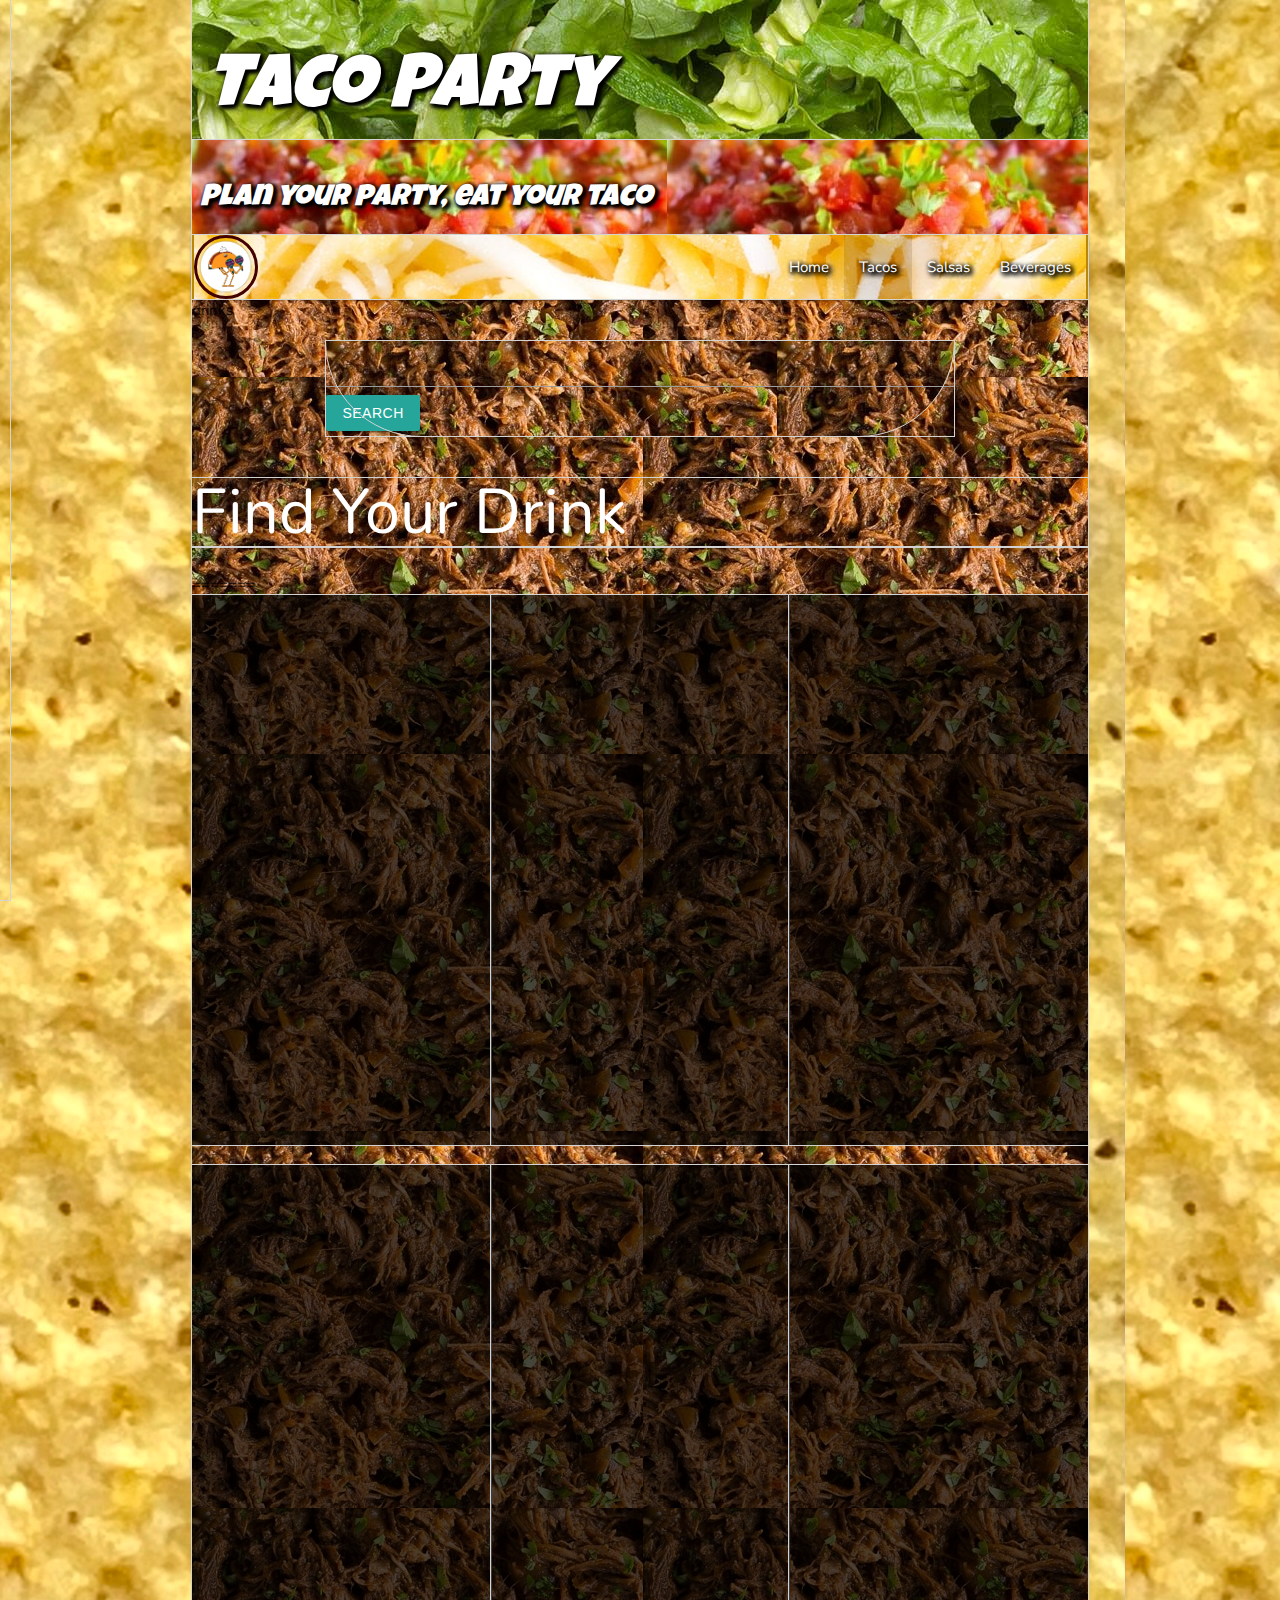
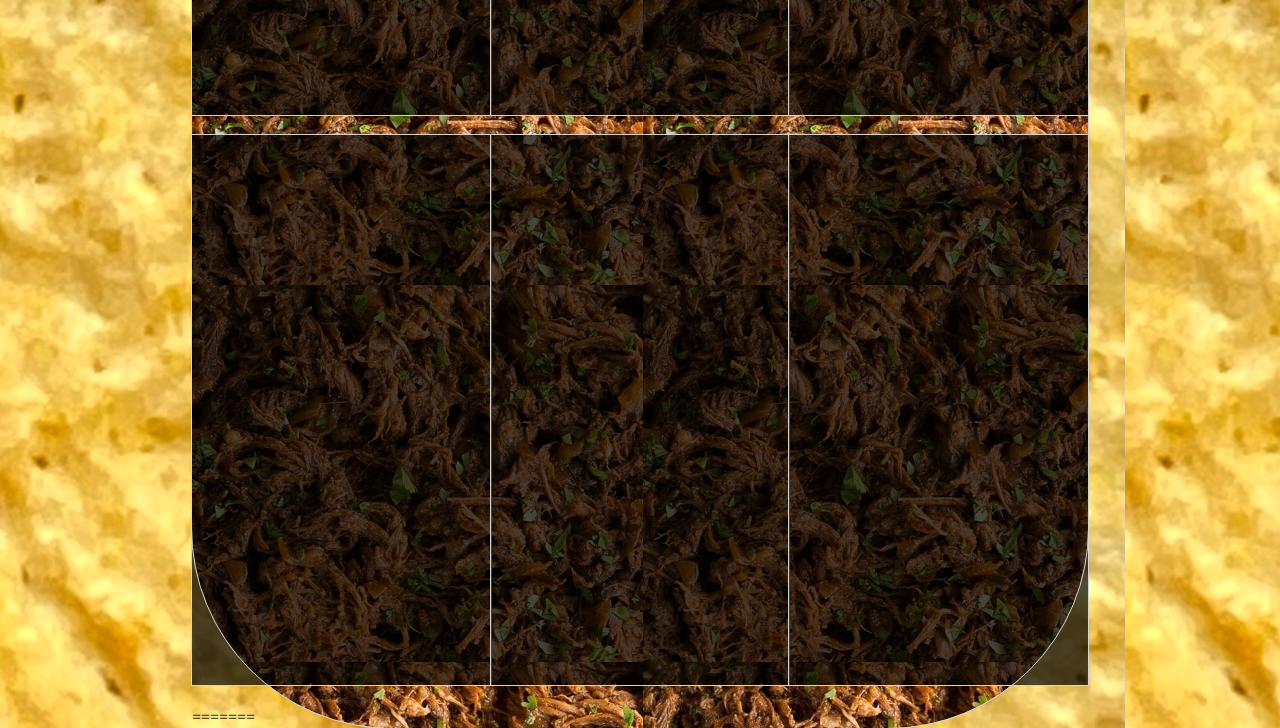
==== drinks.html @ f5eeebaa "Merge branch 'main' into drinks" ====
<!DOCTYPE html>
<html lang="en">
<head>
  <meta charset="UTF-8">
  <meta name="viewport" content="width=device-width, initial-scale=1.0">
  <link rel="stylesheet" href="assets/materialize/css/materialize.css">
  <link href="https://fonts.googleapis.com/icon?family=Material+Icons" rel="stylesheet">
  <link href="https://fonts.googleapis.com/css2?family=Luckiest+Guy&family=Nunito&display=swap" rel="stylesheet">
  <link type="text/css" rel="stylesheet" href="assets/materialize/css/materialize.min.css" media="screen,projection" />
  <link rel="stylesheet" href="assets/style.css">
  <title>Taco Party Tacos</title>
</head>
<body>
  <div class="container">
    <!-- header -->
    <header class="pageTop">
      <h1 id="tagline">Taco Party</h1>
    </header>
    <div id="subhead">
      <p class="subtitle">Plan your party, eat your taco</p>
    </div>

    <!-- Navigation -->
    <nav>
      <div class="nav-wrapper">
        <a href="index.html" class="brand-logo"><img src="assets/taco-party-logo_00000.png" alt="taco party logo" class="logo responsive-img" /></a>
        <a href="#" data-target="mobile-demo" class="sidenav-trigger"><i class="material-icons">menu</i></a>
        <ul class="right hide-on-med-and-down">
          <li><a href="index.html">Home</a></li>
          <li class="active"><a href="#">Tacos</a></li>
          <li><a href="salsaRecipes.html">Salsas</a></li>
          <li><a href="drinks.html">Beverages</a></li>
        </ul>
      </div>
    </nav>

    <!-- Mobile navigation -->
    <ul class="sidenav" id="mobile-demo">
      <li><a href="index.html">Home</a></li>
      <li><a href="tacoRecipes.html">Tacos</a></li>
      <li><a href="salsaRecipes.html">Salsas</a></li>
      <li class="active"><a href="#">Beverages</a></li>
    </ul>

    <!-- Main content -->
 drinks
    <main class="row">
      <!-- taco recipes go here -->

    </main>
    <style>

      h1{
        color:white;
      }
    </style>

    <div class="container">
      <div class="row">
        <div class="col-4">
          <input id = "searchInput" class = "col-10 description"></input>
            <button id = "searchBtn" type="button" class="btn btn-primary col-lg">Search</button>
        </div>
      </div>
    </div>
  
    <div>

    <h1 class="container-fluid">
      <div class="row">
        <div class="col-12">
          <div class = "drinkArea">Find Your Drink</div>
        </div>
        <div id ="drinkType"></div>
      </div>
    </h1>
=======
    <!-- Drinks Line 1 -->
    <div class="row">
      <div class="col s4 drinkBox" id="drinkContent0">
        
        <!-- box 1 -->

      </div>
      <div class="col s4 drinkBox" id="drinkContent1">
        
        <!-- box 2 -->

      </div>
      <div class="col s4 drinkBox" id="drinkContent2">
        
        <!-- box 3 -->

      </div>
    </div>
    
    <!-- Drinks Line 2 -->
    <div class="row">
      <div class="col s4 drinkBox" id="drinkContent3">        
      </div>
      <div class="col s4 drinkBox" id="drinkContent4">
      </div>
      <div class="col s4 drinkBox" id="drinkContent5">
        
      </div>
    </div> 
    
    <!-- Drinks Line 3 -->
    <div class="row">
      <div class="col s4 drinkBox" id="drinkContent6">
      </div>
      <div class="col s4 drinkBox" id="drinkContent7">
      </div>
      <div class="col s4 drinkBox" id="drinkContent8">
      </div>
    </div>


  </div>

  <script src="https://code.jquery.com/jquery-3.4.1.min.js" type="text/javascript"></script>
  <script src="https://cdnjs.cloudflare.com/ajax/libs/jquery/3.2.1/jquery.min.js" type="text/javascript"></script>
  <script src="assets/materialize/js/materialize.js" type="text/javascript"></script>

  <script src="assets/script.js" type="text/javascript"></script>
  <script src="drink-script.js" type="text/javascript"></script>
=======
  <script src="allTacoRecipeScript.js" type="text/javascript"></script>
 

</body>

</html>
---- assets/style.css ----
body {
  background-color: #e1dd00;
  font-family: 'Nunito', sans-serif;
  background-image: url("taco-shell.jpg");
  /* taco shell image taken by Brendon Hart */
}

h2 {
  font-family: 'Luckiest Guy', cursive;
  text-align: center;
  font-size: 3em;
  color: white;
  text-shadow: 2px 2px 5px black, 2px 2px 5px black, 2px 2px 5px black, 2px 2px 5px black;
}

/* ============================================================================= */
/* ====================== take this out before going live ====================== */
div {
  outline: 1px solid lightgray;
}

button {
  text-align: center;
  background-color: #430000;
  border: 3px solid #e1dd00;
  border-radius: 12px;
  color: white;
  text-align: center;
  margin-bottom: 5px;
  font-size: 1.25em;
}

.container {
  background-color: #430000;
  background-image: url("shredded-beef.jpg");
  border-radius: 0 0 200px 200px;
  /* shredded beef image from https://www.foxandbriar.com/slow-cooker-mexican-shredded-beef/*/
}

.pageTop {
  background-color: #00800d;
  color: white;
  font-style: italic;
  text-shadow: 2px 2px 5px black, 2px 2px 5px black, 2px 2px 5px black, 2px 2px 5px black;
  padding: 0.5em 1em;
  background-image: url("shredded-lettuce.jpg");
  /* shredded lettuce image from https://www.taylorfarmsfoodservice.com/products/iceberg-romaine/*/
}

.subtitle {
  color: white;
  font-style: italic;
  font-family: 'Luckiest Guy', cursive;
  text-shadow: 2px 2px 5px black, 2px 2px 5px black, 2px 2px 5px black, 2px 2px 5px black;
  font-size: 2em;
}

.nav-wrapper {
  background-color: #b48400;
  background-image: url("shredded-cheese.jpg");
  text-shadow: 2px 2px 5px black, 2px 2px 5px black, 2px 2px 5px black, 2px 2px 5px black;
  border-left: 2px darkgoldenrod solid;
  border-right: 2px darkgoldenrod solid;
  /* shredded cheese image from https://theoutline.com/post/6016/shredded-cheese-memes?zd=1&zi=tin5bojm*/
}

.logo {
  width: 64px;
  border-radius: 50%;
  border: 3px solid #430000;
}

.BtnDiv {
  text-align: center;
}

#tagline {
  font-family: 'Luckiest Guy', cursive;
  font-size: 5em;
}

#subhead {
  background-color: #aa2c2c;
  background-image: url("salsa.jpg");
  margin: -25px 0;
  padding: 0.5em;
}

/* jean added this */
#gif {
  position: absolute;
  width: 250px;
  z-index: 100;
  text-align: center;
  margin: 0 auto;
  display: block;
  left: 30%;
  bottom: 30%;
}

#blur {
  filter: blur(1.5rem);
  transition: filter 1s;
  background-color: #430000;
}

/* ANDY ADDITIONS */

/* This is the headline style I'm using for each recipe */
#gridHeadlines {
  font-size: 18px;
  color: white;
}

/* Boxes: These Control Each Box Recipes Appear Inside */
.tacoBox {
  height: 1000px;
  text-align: center;
  background: rgba(0,0,0,.7);

}

.salsaBox {
  height: 650px;
  text-align: center;
  background: rgba(0,0,0,.7);
}

.drinkBox {
  height: 550px;
  text-align: center;
  background: rgba(0,0,0,.7);
}

/* This resizes the Recipe image to fit columns */

img {
  width: 250px;
}

/* This styles all the Recipe copy */

.tacoRecipes {
  font-size: 12px;
  color: white;
  text-align:left;
}

.salsaRecipes {
  font-size: 12px;
  color: white;
  text-align:left;
}

.drinkRecipes {
  font-size: 12px;
  color: white;
  text-align:left;
}
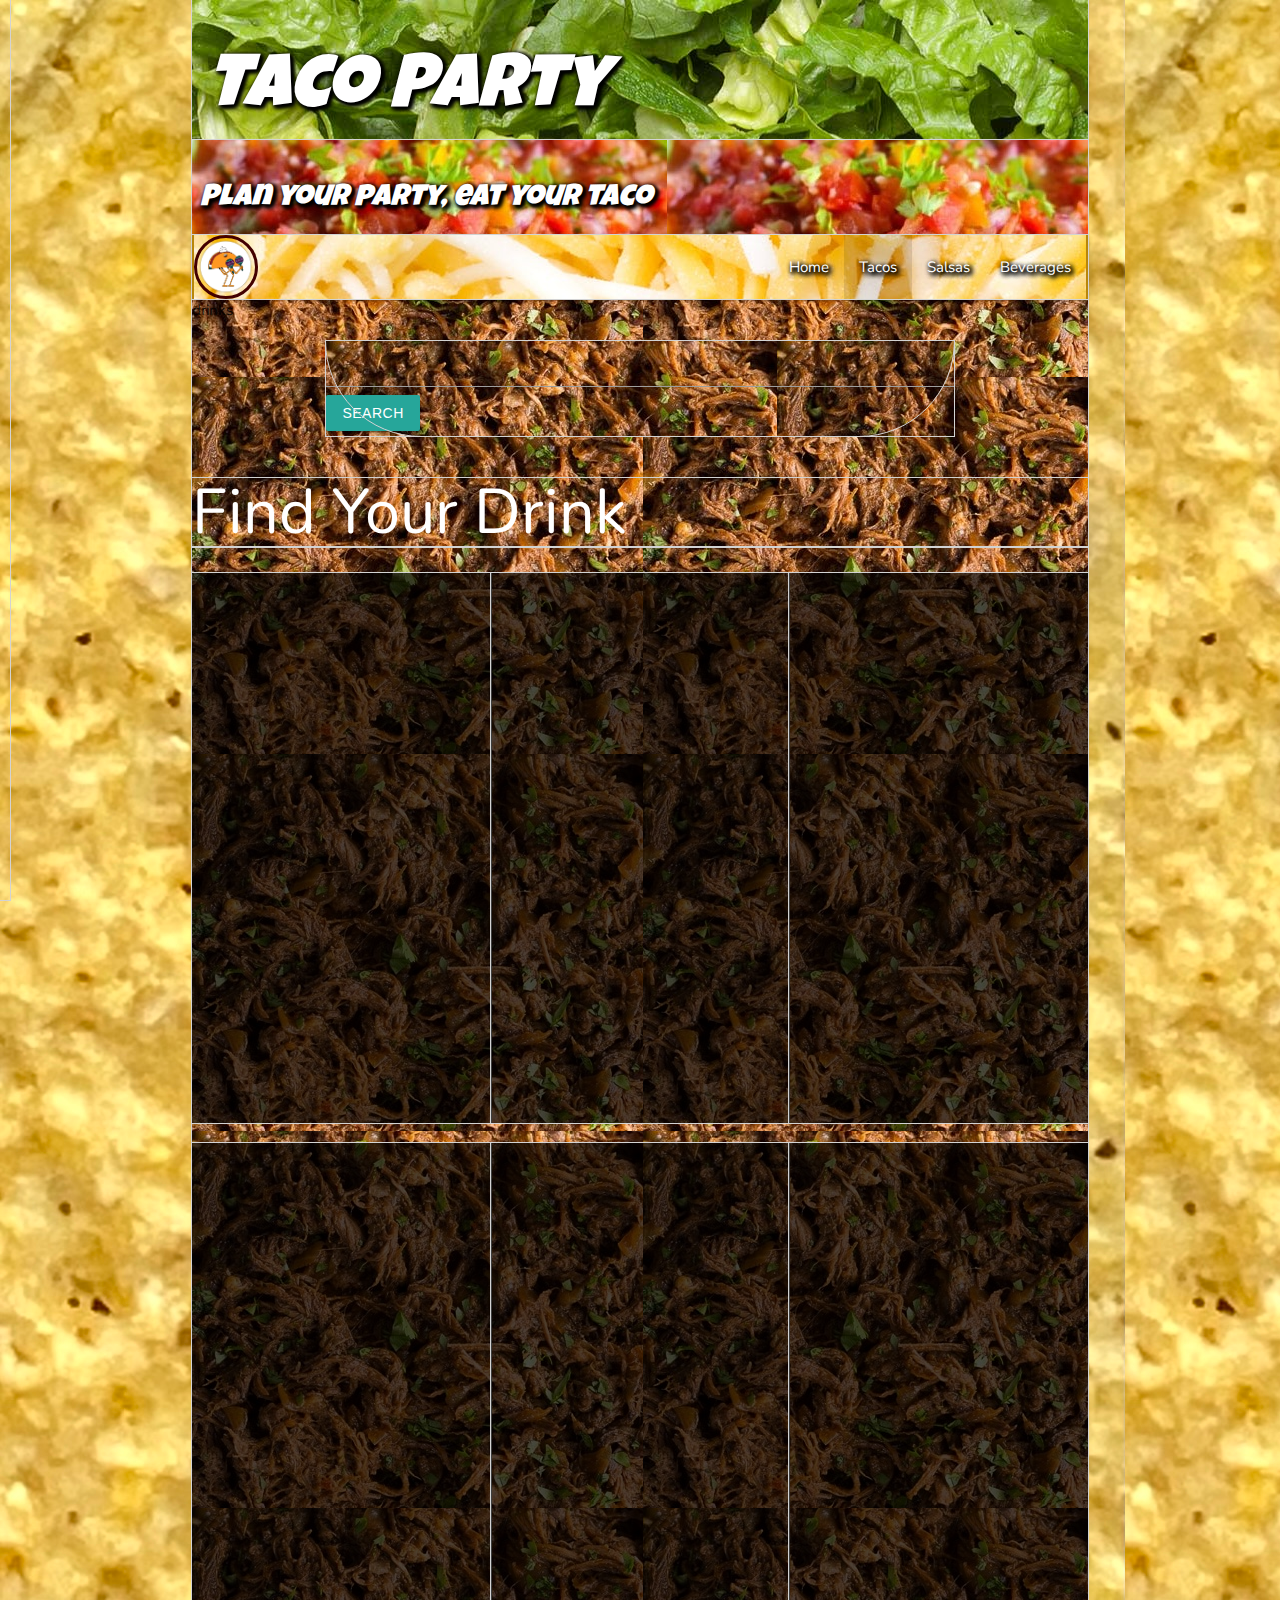
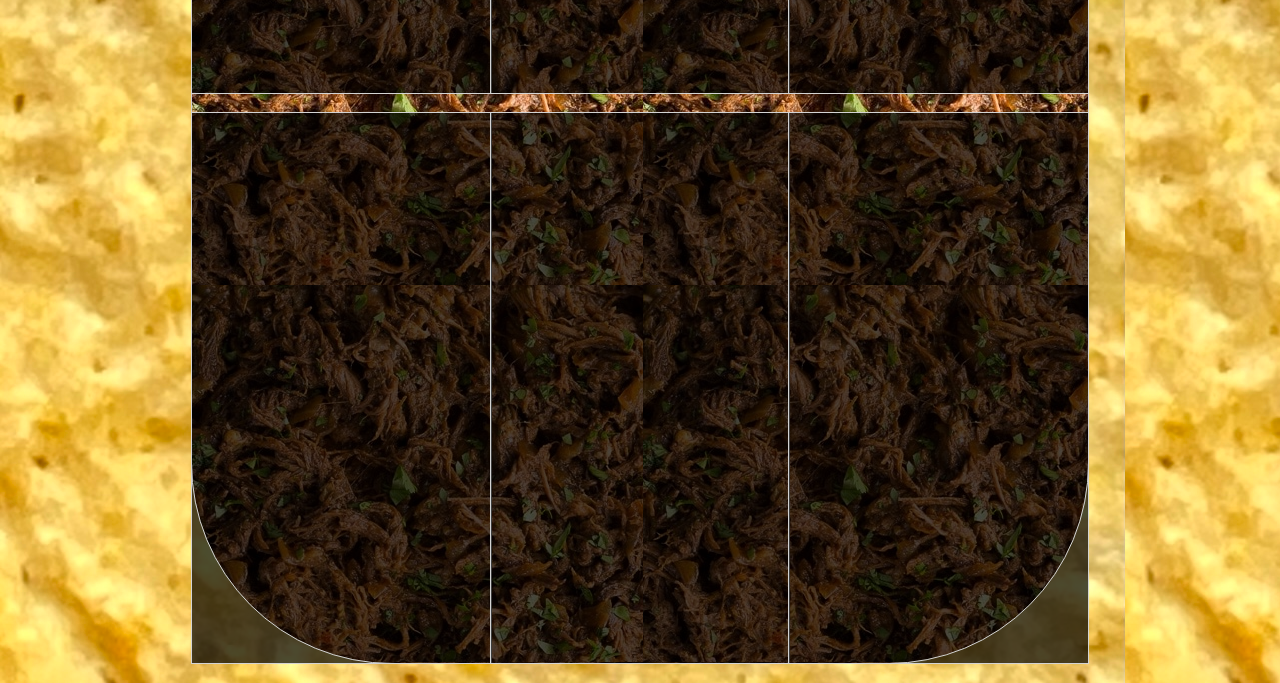
==== commit da2a7264: "minor cleanups" ====
--- a/drinks.html
+++ b/drinks.html
@@ -8,7 +8,7 @@
   <link href="https://fonts.googleapis.com/css2?family=Luckiest+Guy&family=Nunito&display=swap" rel="stylesheet">
   <link type="text/css" rel="stylesheet" href="assets/materialize/css/materialize.min.css" media="screen,projection" />
   <link rel="stylesheet" href="assets/style.css">
-  <title>Taco Party Tacos</title>
+  <title>Taco Party Drinks</title>
 </head>
 <body>
   <div class="container">
@@ -45,7 +45,7 @@
     <!-- Main content -->
  drinks
     <main class="row">
-      <!-- taco recipes go here -->
+      <!-- drinks recipes go here -->
 
     </main>
     <style>
@@ -74,7 +74,7 @@
         <div id ="drinkType"></div>
       </div>
     </h1>
-=======
+
     <!-- Drinks Line 1 -->
     <div class="row">
       <div class="col s4 drinkBox" id="drinkContent0">
@@ -124,7 +124,6 @@
 
   <script src="assets/script.js" type="text/javascript"></script>
   <script src="drink-script.js" type="text/javascript"></script>
-=======
   <script src="allTacoRecipeScript.js" type="text/javascript"></script>
  
 
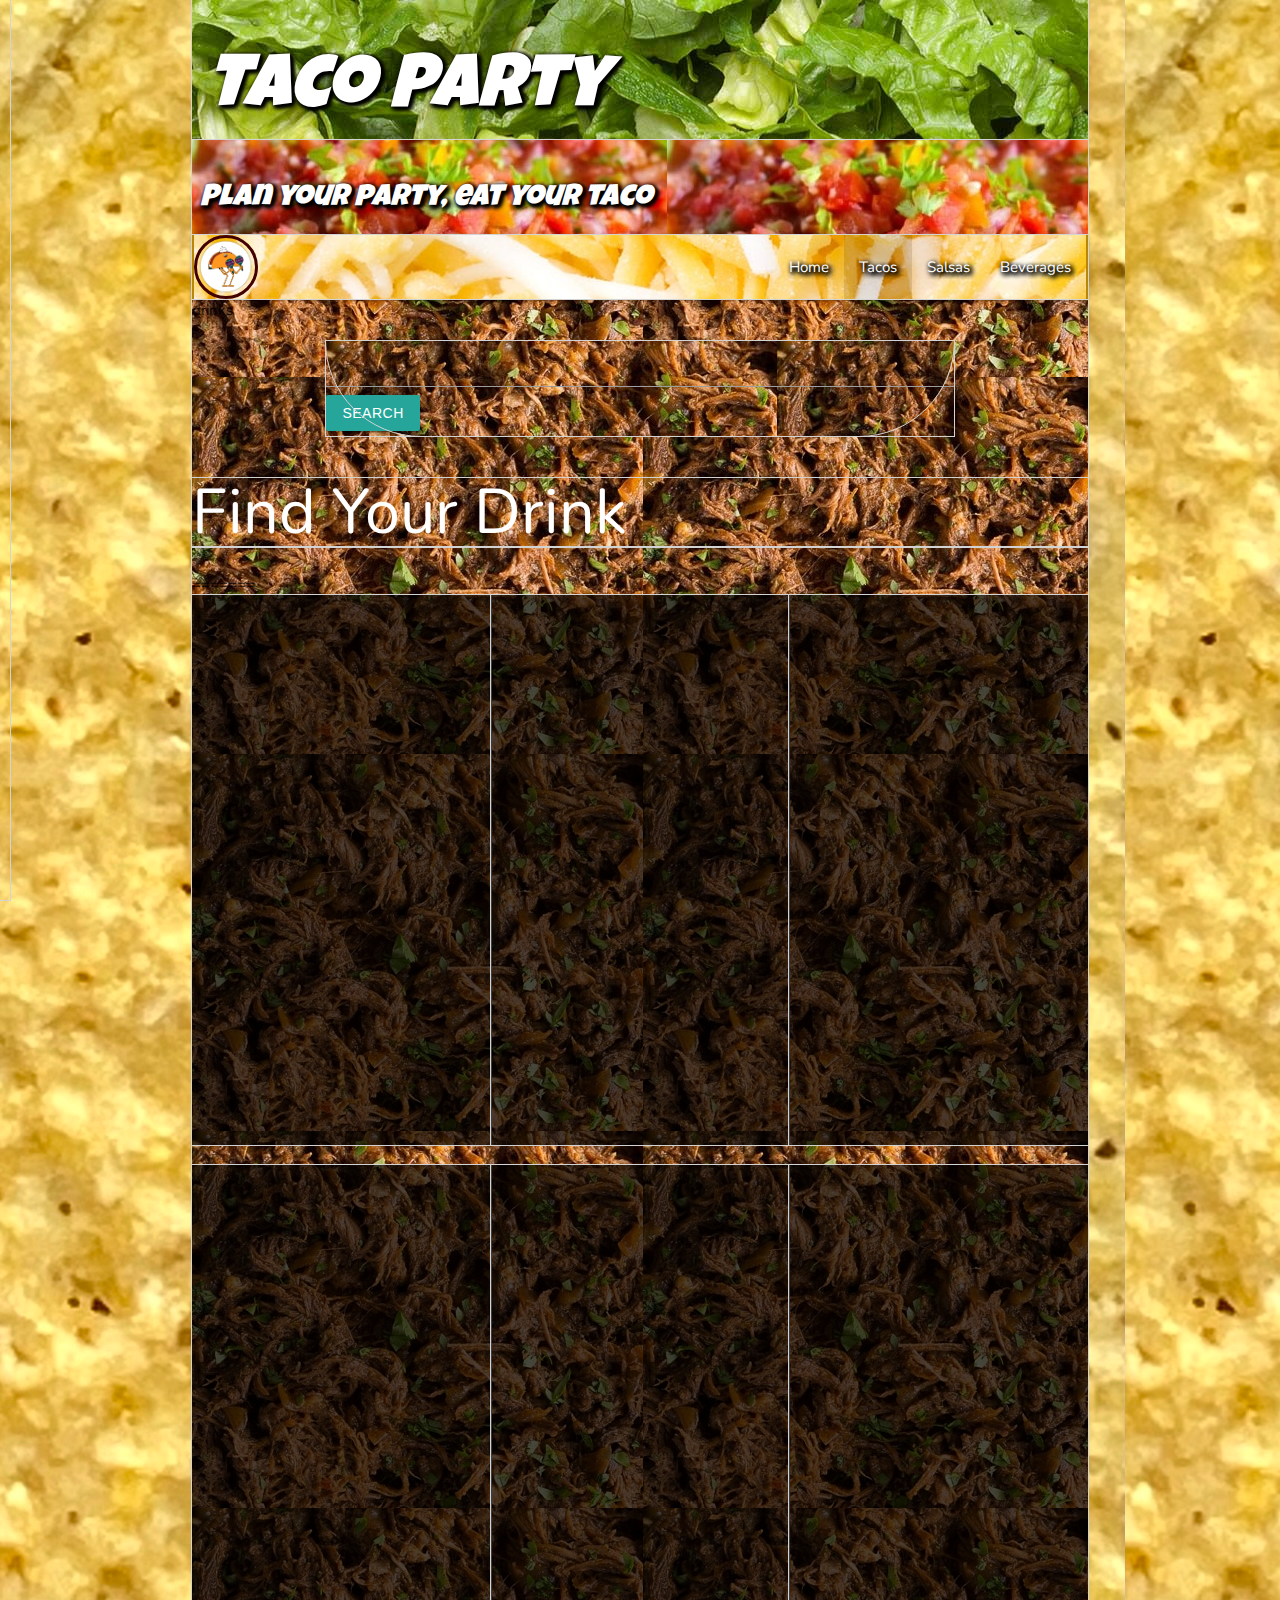
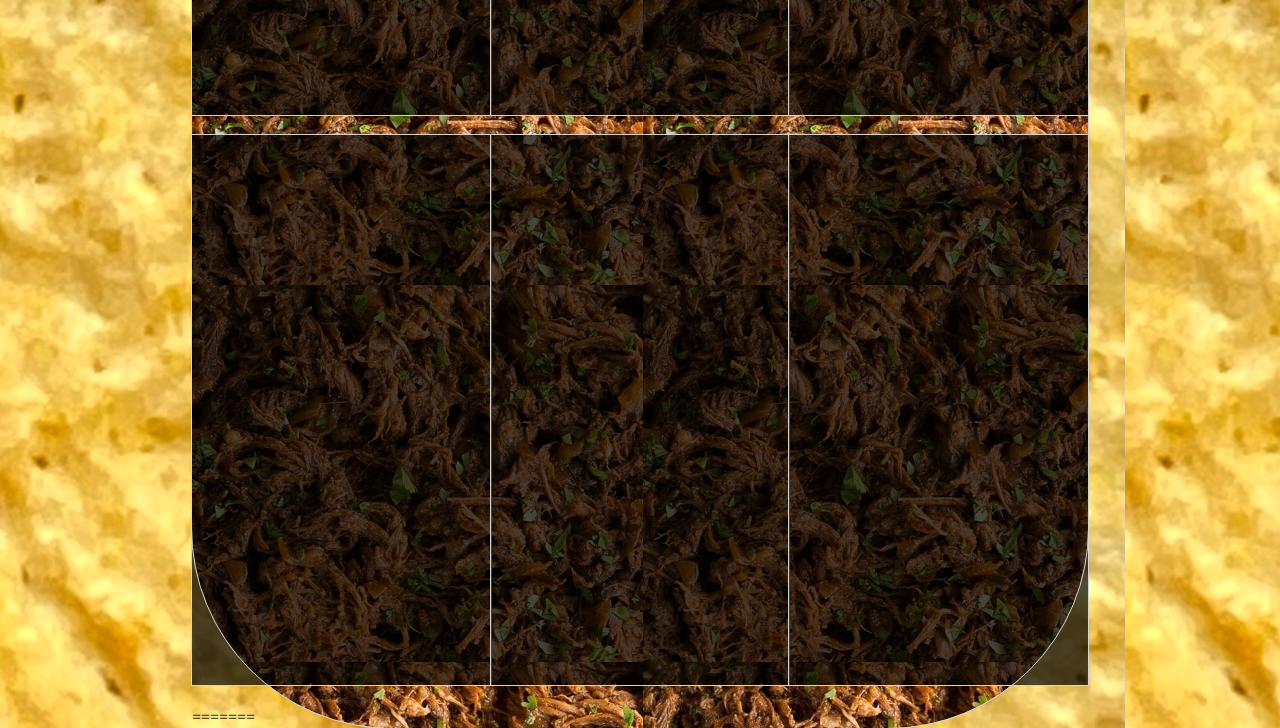
==== commit 53d32606: "fixed gif centering" ====
--- a/drinks.html
+++ b/drinks.html
@@ -8,7 +8,7 @@
   <link href="https://fonts.googleapis.com/css2?family=Luckiest+Guy&family=Nunito&display=swap" rel="stylesheet">
   <link type="text/css" rel="stylesheet" href="assets/materialize/css/materialize.min.css" media="screen,projection" />
   <link rel="stylesheet" href="assets/style.css">
-  <title>Taco Party Drinks</title>
+  <title>Taco Party Tacos</title>
 </head>
 <body>
   <div class="container">
@@ -45,20 +45,22 @@
     <!-- Main content -->
  drinks
     <main class="row">
-      <!-- drinks recipes go here -->
+      <!-- taco recipes go here -->
 
     </main>
     <style>
-
-      h1{
-        color:white;
+      .drinkArea{
+      color: white;
+      }
+      input{
+        color:white
       }
     </style>
 
     <div class="container">
       <div class="row">
         <div class="col-4">
-          <input id = "searchInput" class = "col-10 description"></input>
+          <input id = "searchInput" class = "col-10 description", ></input>
             <button id = "searchBtn" type="button" class="btn btn-primary col-lg">Search</button>
         </div>
       </div>
@@ -74,7 +76,7 @@
         <div id ="drinkType"></div>
       </div>
     </h1>
-
+=======
     <!-- Drinks Line 1 -->
     <div class="row">
       <div class="col s4 drinkBox" id="drinkContent0">
@@ -124,6 +126,7 @@
 
   <script src="assets/script.js" type="text/javascript"></script>
   <script src="drink-script.js" type="text/javascript"></script>
+=======
   <script src="allTacoRecipeScript.js" type="text/javascript"></script>
  
 
--- a/assets/style.css
+++ b/assets/style.css
@@ -94,10 +94,10 @@
   text-align: center;
   margin: 0 auto;
   display: block;
-  left: 30%;
-  bottom: 30%;
+  left: 40%;
+  bottom: 50%;
 }
-
+/*jean added this blur id for the blur of the home page*/
 #blur {
   filter: blur(1.5rem);
   transition: filter 1s;
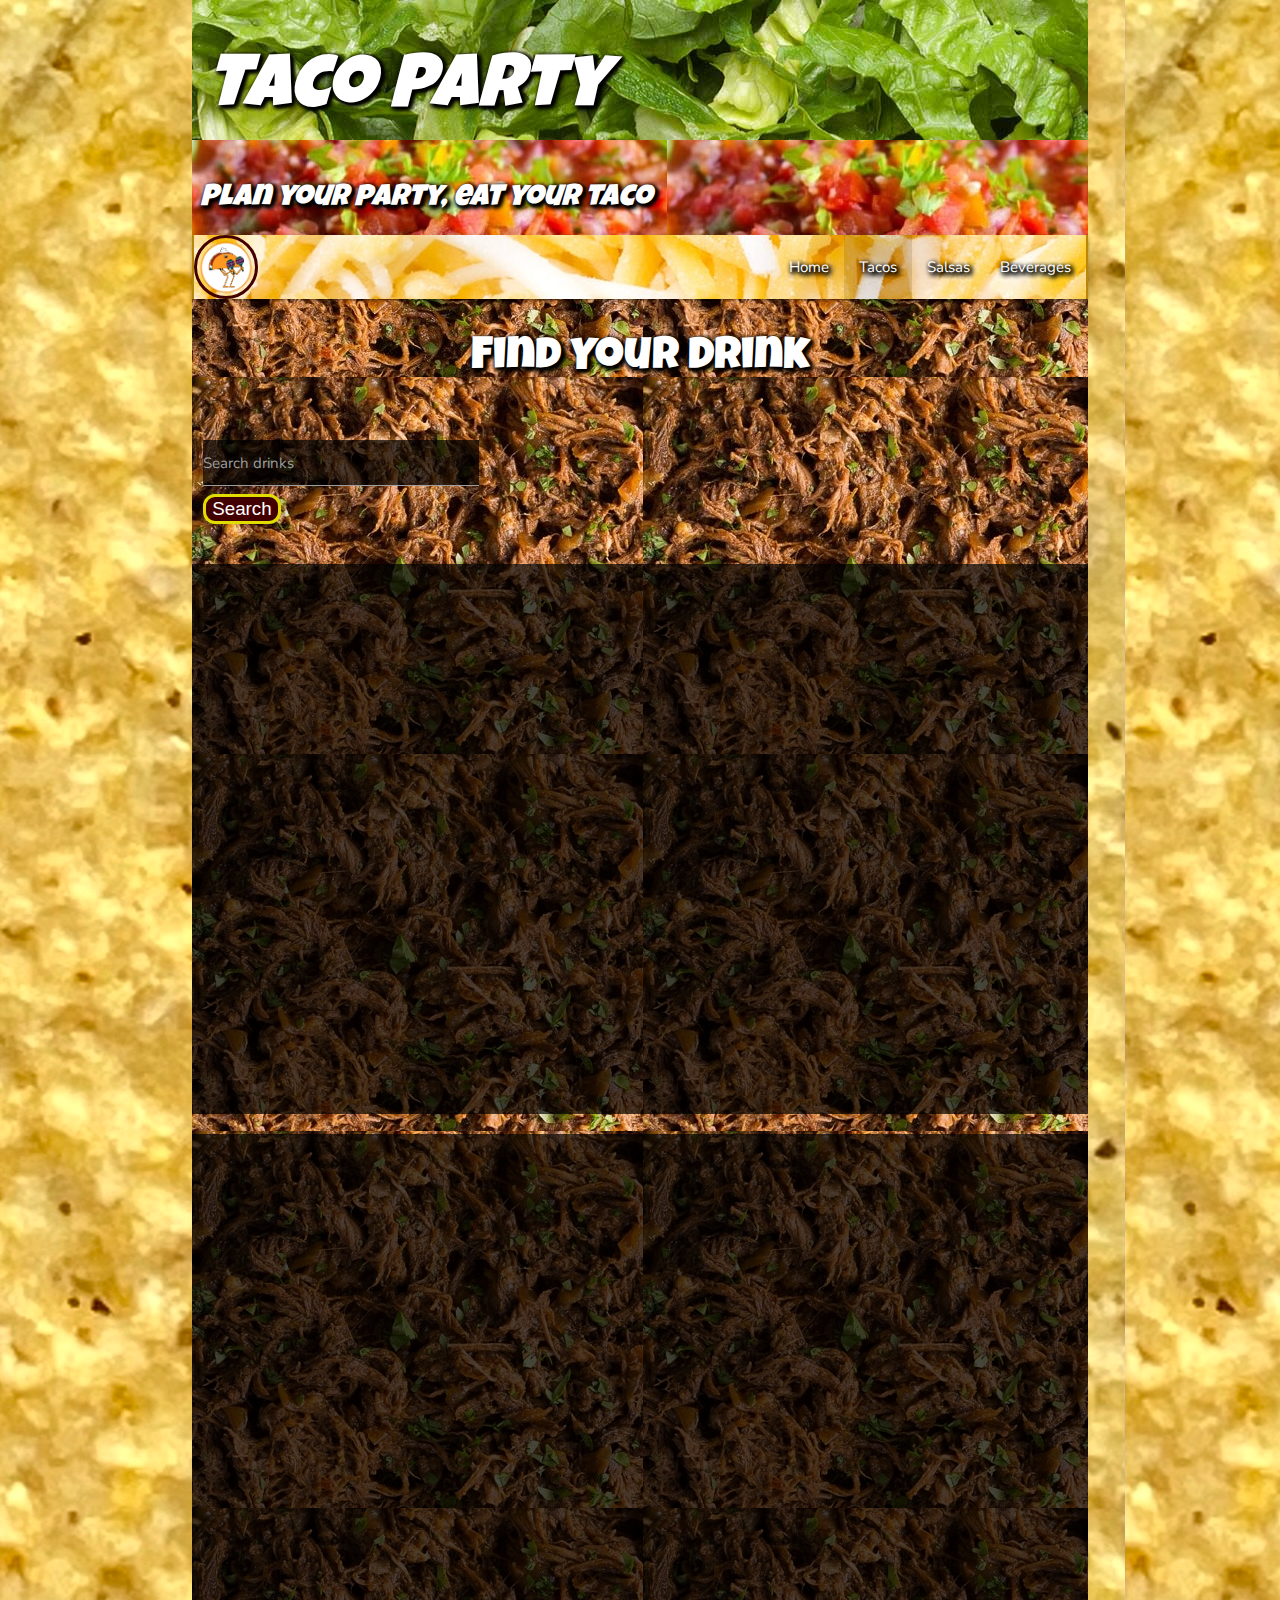
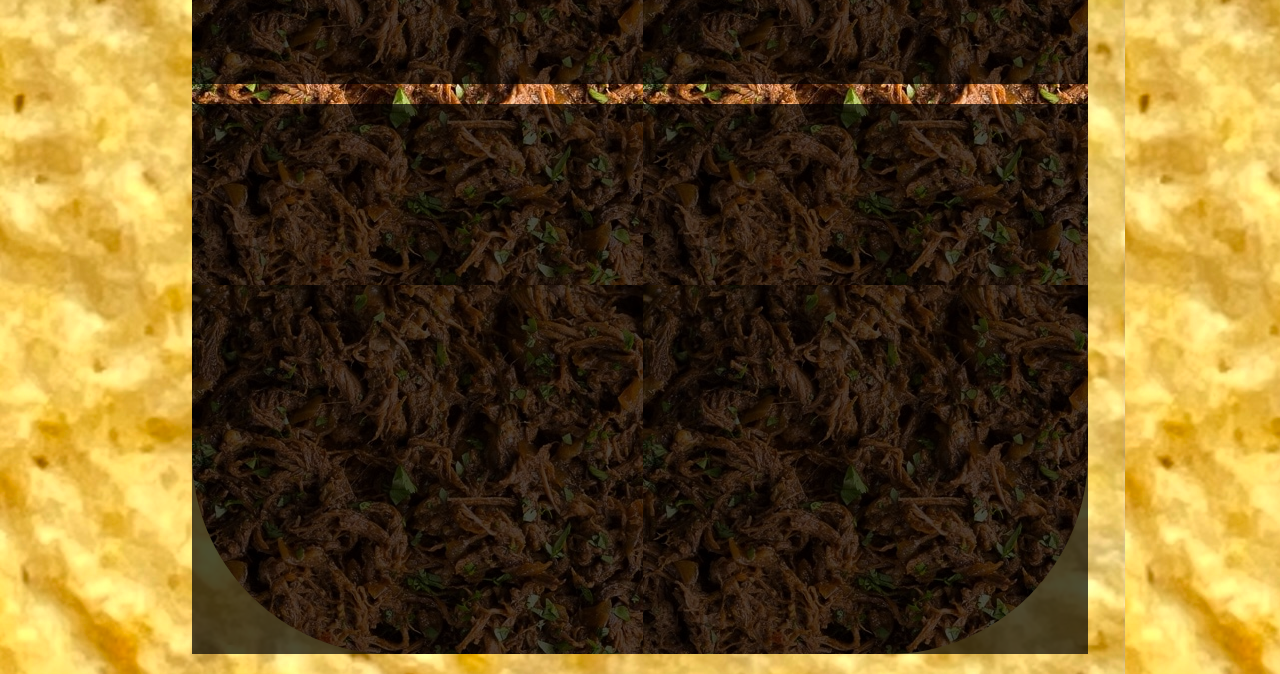
==== commit 95a3f754: "made drinks search field more visible & odds & ends" ====
--- a/drinks.html
+++ b/drinks.html
@@ -1,5 +1,6 @@
 <!DOCTYPE html>
 <html lang="en">
+
 <head>
   <meta charset="UTF-8">
   <meta name="viewport" content="width=device-width, initial-scale=1.0">
@@ -8,8 +9,9 @@
   <link href="https://fonts.googleapis.com/css2?family=Luckiest+Guy&family=Nunito&display=swap" rel="stylesheet">
   <link type="text/css" rel="stylesheet" href="assets/materialize/css/materialize.min.css" media="screen,projection" />
   <link rel="stylesheet" href="assets/style.css">
-  <title>Taco Party Tacos</title>
+  <title>Taco Party Drinks</title>
 </head>
+
 <body>
   <div class="container">
     <!-- header -->
@@ -23,7 +25,8 @@
     <!-- Navigation -->
     <nav>
       <div class="nav-wrapper">
-        <a href="index.html" class="brand-logo"><img src="assets/taco-party-logo_00000.png" alt="taco party logo" class="logo responsive-img" /></a>
+        <a href="index.html" class="brand-logo"><img src="assets/Taco-Party-with-border_00000.png" alt="taco party logo"
+            class="logo responsive-img" /></a>
         <a href="#" data-target="mobile-demo" class="sidenav-trigger"><i class="material-icons">menu</i></a>
         <ul class="right hide-on-med-and-down">
           <li><a href="index.html">Home</a></li>
@@ -42,71 +45,54 @@
       <li class="active"><a href="#">Beverages</a></li>
     </ul>
 
-    <!-- Main content -->
- drinks
-    <main class="row">
-      <!-- taco recipes go here -->
-
-    </main>
-    <style>
-      .drinkArea{
-      color: white;
-      }
-      input{
-        color:white
-      }
-    </style>
-
-    <div class="container">
-      <div class="row">
-        <div class="col-4">
-          <input id = "searchInput" class = "col-10 description", ></input>
-            <button id = "searchBtn" type="button" class="btn btn-primary col-lg">Search</button>
-        </div>
+    <div class="row">
+      <div class="col s12">
+        <h2>Find Your Drink</h2>
       </div>
     </div>
-  
-    <div>
 
-    <h1 class="container-fluid">
-      <div class="row">
-        <div class="col-12">
-          <div class = "drinkArea">Find Your Drink</div>
-        </div>
-        <div id ="drinkType"></div>
+    <!-- Drinks search -->
+    <div class="row">
+      <div class="col input-field m4">
+        <input id="searchInput" type="text" class="description" />
+        <label for="searchInput">Search drinks</label>
+        <button id="searchBtn" type="button" class="drinksBtn">Search</button>
       </div>
-    </h1>
-=======
+      <div class="col m8">
+        <div id="drinkType" class="drinkArea"></div>
+      </div>
+    </div>
+
     <!-- Drinks Line 1 -->
     <div class="row">
       <div class="col s4 drinkBox" id="drinkContent0">
-        
+
         <!-- box 1 -->
 
       </div>
       <div class="col s4 drinkBox" id="drinkContent1">
-        
+
         <!-- box 2 -->
 
       </div>
       <div class="col s4 drinkBox" id="drinkContent2">
-        
+
         <!-- box 3 -->
 
       </div>
     </div>
-    
+
     <!-- Drinks Line 2 -->
     <div class="row">
-      <div class="col s4 drinkBox" id="drinkContent3">        
+      <div class="col s4 drinkBox" id="drinkContent3">
       </div>
       <div class="col s4 drinkBox" id="drinkContent4">
       </div>
       <div class="col s4 drinkBox" id="drinkContent5">
-        
+
       </div>
-    </div> 
-    
+    </div>
+
     <!-- Drinks Line 3 -->
     <div class="row">
       <div class="col s4 drinkBox" id="drinkContent6">
@@ -126,9 +112,8 @@
 
   <script src="assets/script.js" type="text/javascript"></script>
   <script src="drink-script.js" type="text/javascript"></script>
-=======
   <script src="allTacoRecipeScript.js" type="text/javascript"></script>
- 
+
 
 </body>
 
--- a/assets/style.css
+++ b/assets/style.css
@@ -1,22 +1,17 @@
 body {
   background-color: #e1dd00;
-  font-family: 'Nunito', sans-serif;
+  font-family: "Nunito", sans-serif;
   background-image: url("taco-shell.jpg");
   /* taco shell image taken by Brendon Hart */
 }
 
 h2 {
-  font-family: 'Luckiest Guy', cursive;
+  font-family: "Luckiest Guy", cursive;
   text-align: center;
   font-size: 3em;
   color: white;
-  text-shadow: 2px 2px 5px black, 2px 2px 5px black, 2px 2px 5px black, 2px 2px 5px black;
-}
-
-/* ============================================================================= */
-/* ====================== take this out before going live ====================== */
-div {
-  outline: 1px solid lightgray;
+  text-shadow: 2px 2px 5px black, 2px 2px 5px black, 2px 2px 5px black,
+    2px 2px 5px black;
 }
 
 button {
@@ -28,6 +23,12 @@
   text-align: center;
   margin-bottom: 5px;
   font-size: 1.25em;
+  cursor: pointer;
+}
+
+button:active,
+button:focus {
+  background-color: #aa2c2c;
 }
 
 .container {
@@ -41,7 +42,8 @@
   background-color: #00800d;
   color: white;
   font-style: italic;
-  text-shadow: 2px 2px 5px black, 2px 2px 5px black, 2px 2px 5px black, 2px 2px 5px black;
+  text-shadow: 2px 2px 5px black, 2px 2px 5px black, 2px 2px 5px black,
+    2px 2px 5px black;
   padding: 0.5em 1em;
   background-image: url("shredded-lettuce.jpg");
   /* shredded lettuce image from https://www.taylorfarmsfoodservice.com/products/iceberg-romaine/*/
@@ -50,15 +52,17 @@
 .subtitle {
   color: white;
   font-style: italic;
-  font-family: 'Luckiest Guy', cursive;
-  text-shadow: 2px 2px 5px black, 2px 2px 5px black, 2px 2px 5px black, 2px 2px 5px black;
+  font-family: "Luckiest Guy", cursive;
+  text-shadow: 2px 2px 5px black, 2px 2px 5px black, 2px 2px 5px black,
+    2px 2px 5px black;
   font-size: 2em;
 }
 
 .nav-wrapper {
   background-color: #b48400;
   background-image: url("shredded-cheese.jpg");
-  text-shadow: 2px 2px 5px black, 2px 2px 5px black, 2px 2px 5px black, 2px 2px 5px black;
+  text-shadow: 2px 2px 5px black, 2px 2px 5px black, 2px 2px 5px black,
+    2px 2px 5px black;
   border-left: 2px darkgoldenrod solid;
   border-right: 2px darkgoldenrod solid;
   /* shredded cheese image from https://theoutline.com/post/6016/shredded-cheese-memes?zd=1&zi=tin5bojm*/
@@ -70,12 +74,12 @@
   border: 3px solid #430000;
 }
 
-.BtnDiv {
+.genBtn {
   text-align: center;
 }
 
 #tagline {
-  font-family: 'Luckiest Guy', cursive;
+  font-family: "Luckiest Guy", cursive;
   font-size: 5em;
 }
 
@@ -84,6 +88,7 @@
   background-image: url("salsa.jpg");
   margin: -25px 0;
   padding: 0.5em;
+  /* salsa image from https://www.staceyhomemaker.com/secret-ingredient-cilantro-lime-salsa/ */
 }
 
 /* jean added this */
@@ -94,10 +99,10 @@
   text-align: center;
   margin: 0 auto;
   display: block;
-  left: 40%;
-  bottom: 50%;
+  left: 30%;
+  bottom: 30%;
 }
-/*jean added this blur id for the blur of the home page*/
+
 #blur {
   filter: blur(1.5rem);
   transition: filter 1s;
@@ -116,20 +121,19 @@
 .tacoBox {
   height: 1000px;
   text-align: center;
-  background: rgba(0,0,0,.7);
-
+  background: rgba(0, 0, 0, 0.7);
 }
 
 .salsaBox {
   height: 650px;
   text-align: center;
-  background: rgba(0,0,0,.7);
+  background: rgba(0, 0, 0, 0.7);
 }
 
 .drinkBox {
   height: 550px;
   text-align: center;
-  background: rgba(0,0,0,.7);
+  background: rgba(0, 0, 0, 0.7);
 }
 
 /* This resizes the Recipe image to fit columns */
@@ -143,17 +147,40 @@
 .tacoRecipes {
   font-size: 12px;
   color: white;
-  text-align:left;
+  text-align: left;
 }
 
 .salsaRecipes {
   font-size: 12px;
   color: white;
-  text-align:left;
+  text-align: left;
 }
 
 .drinkRecipes {
   font-size: 12px;
   color: white;
-  text-align:left;
+  text-align: left;
+}
+
+/* Brendon added this */
+.card {
+  text-align: center;
+  background: rgba(0, 0, 0, 0.7);
+  color: white;
+}
+
+/* Charlie's styling */
+.drinkArea, #searchInput:focus + label {
+  color: white;
+}
+
+.input-field input[type="text"] {
+  background-color: rgba(0, 0, 0, 0.7);
+  color: white;
+}
+
+#searchInput:focus {
+  border: 3px solid #aa2c2c;
+  box-shadow: none;
+  border-radius: 10px;
 }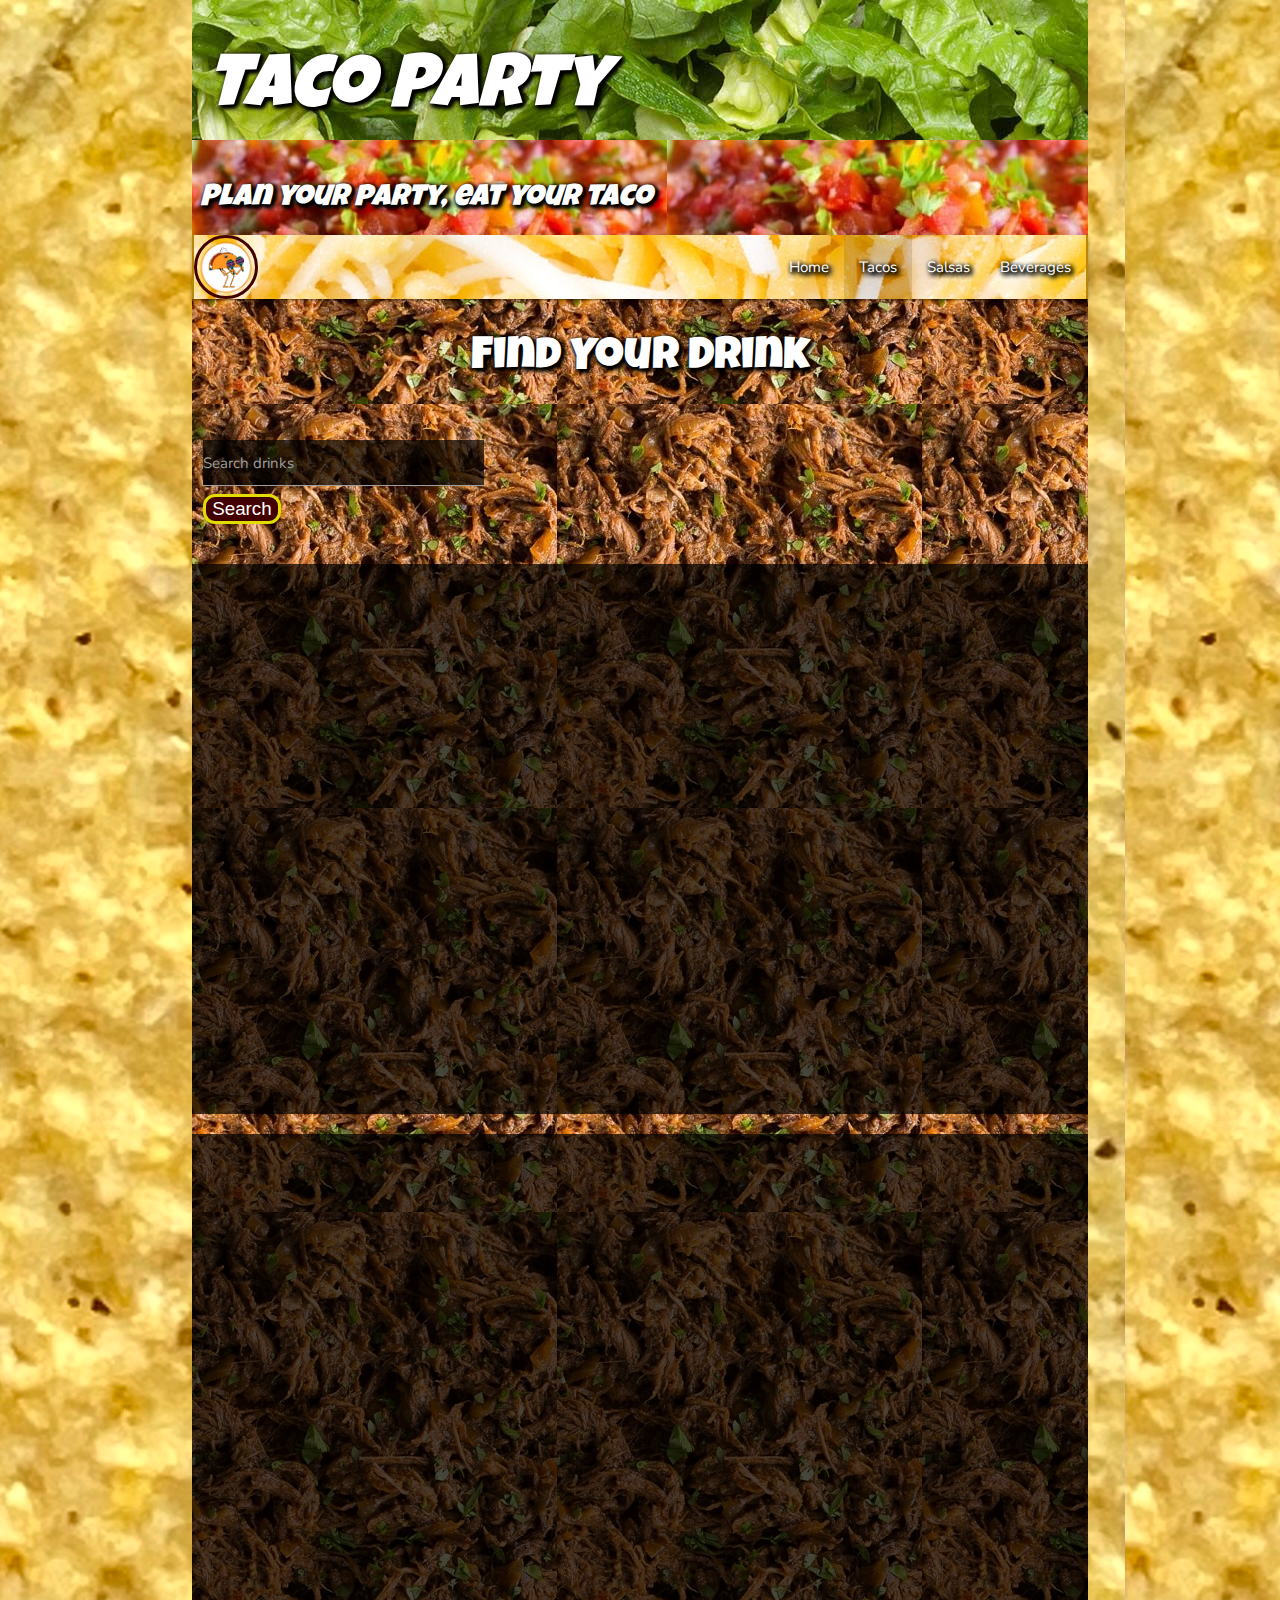
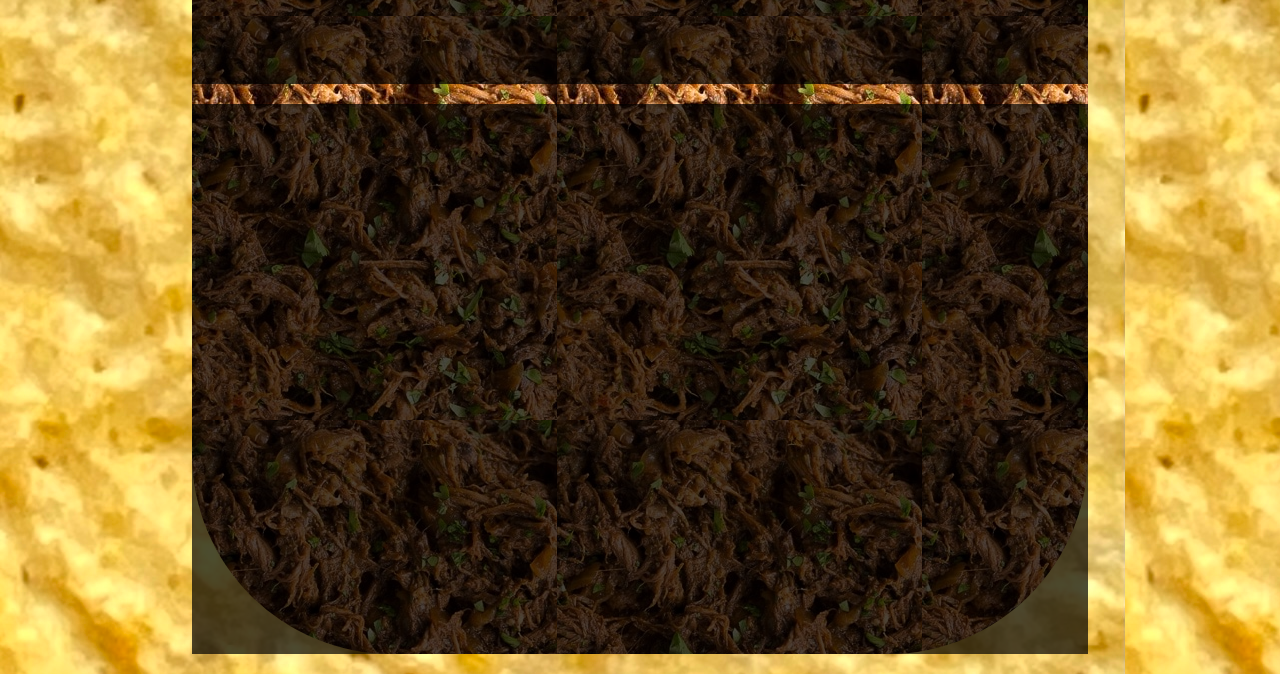
==== commit a0f571af: "Merge pull request #39 from LauraCole1900/drinks_searchbar" ====
--- a/drinks.html
+++ b/drinks.html
@@ -53,10 +53,10 @@
 
     <!-- Drinks search -->
     <div class="row">
-      <div class="col input-field m4">
+      <div class="col input-field input-outlined m4">
         <input id="searchInput" type="text" class="description" />
         <label for="searchInput">Search drinks</label>
-        <button id="searchBtn" type="button" class="drinksBtn">Search</button>
+        <button id="searchBtn" type="submit" class="drinksBtn">Search</button>
       </div>
       <div class="col m8">
         <div id="drinkType" class="drinkArea"></div>
@@ -108,7 +108,7 @@
 
   <script src="https://code.jquery.com/jquery-3.4.1.min.js" type="text/javascript"></script>
   <script src="https://cdnjs.cloudflare.com/ajax/libs/jquery/3.2.1/jquery.min.js" type="text/javascript"></script>
-  <script src="assets/materialize/js/materialize.js" type="text/javascript"></script>
+  <script src="assets/materialize/js/materialize.min.js" type="text/javascript"></script>
 
   <script src="assets/script.js" type="text/javascript"></script>
   <script src="drink-script.js" type="text/javascript"></script>
--- a/assets/style.css
+++ b/assets/style.css
@@ -1,17 +1,16 @@
 body {
   background-color: #e1dd00;
-  font-family: "Nunito", sans-serif;
+  font-family: 'Nunito', sans-serif;
   background-image: url("taco-shell.jpg");
   /* taco shell image taken by Brendon Hart */
 }
 
 h2 {
-  font-family: "Luckiest Guy", cursive;
+  font-family: 'Luckiest Guy', cursive;
   text-align: center;
   font-size: 3em;
   color: white;
-  text-shadow: 2px 2px 5px black, 2px 2px 5px black, 2px 2px 5px black,
-    2px 2px 5px black;
+  text-shadow: 2px 2px 5px black, 2px 2px 5px black, 2px 2px 5px black, 2px 2px 5px black;
 }
 
 button {
@@ -23,11 +22,9 @@
   text-align: center;
   margin-bottom: 5px;
   font-size: 1.25em;
-  cursor: pointer;
 }
 
-button:active,
-button:focus {
+button:active, button:focus {
   background-color: #aa2c2c;
 }
 
@@ -35,37 +32,34 @@
   background-color: #430000;
   background-image: url("shredded-beef.jpg");
   border-radius: 0 0 200px 200px;
-  /* shredded beef image from https://www.foxandbriar.com/slow-cooker-mexican-shredded-beef/*/
+  /* shredded beef image from https://www.foxandbriar.com/slow-cooker-mexican-shredded-beef/ */
 }
 
 .pageTop {
   background-color: #00800d;
   color: white;
   font-style: italic;
-  text-shadow: 2px 2px 5px black, 2px 2px 5px black, 2px 2px 5px black,
-    2px 2px 5px black;
+  text-shadow: 2px 2px 5px black, 2px 2px 5px black, 2px 2px 5px black, 2px 2px 5px black;
   padding: 0.5em 1em;
   background-image: url("shredded-lettuce.jpg");
-  /* shredded lettuce image from https://www.taylorfarmsfoodservice.com/products/iceberg-romaine/*/
+  /* shredded lettuce image from https://www.taylorfarmsfoodservice.com/products/iceberg-romaine/ */
 }
 
 .subtitle {
   color: white;
   font-style: italic;
-  font-family: "Luckiest Guy", cursive;
-  text-shadow: 2px 2px 5px black, 2px 2px 5px black, 2px 2px 5px black,
-    2px 2px 5px black;
+  font-family: 'Luckiest Guy', cursive;
+  text-shadow: 2px 2px 5px black, 2px 2px 5px black, 2px 2px 5px black, 2px 2px 5px black;
   font-size: 2em;
 }
 
 .nav-wrapper {
   background-color: #b48400;
   background-image: url("shredded-cheese.jpg");
-  text-shadow: 2px 2px 5px black, 2px 2px 5px black, 2px 2px 5px black,
-    2px 2px 5px black;
+  text-shadow: 2px 2px 5px black, 2px 2px 5px black, 2px 2px 5px black, 2px 2px 5px black;
   border-left: 2px darkgoldenrod solid;
   border-right: 2px darkgoldenrod solid;
-  /* shredded cheese image from https://theoutline.com/post/6016/shredded-cheese-memes?zd=1&zi=tin5bojm*/
+  /* shredded cheese image from https://theoutline.com/post/6016/shredded-cheese-memes?zd=1&zi=tin5bojm */
 }
 
 .logo {
@@ -74,12 +68,12 @@
   border: 3px solid #430000;
 }
 
-.genBtn {
+.genBtn, #meme {
   text-align: center;
 }
 
 #tagline {
-  font-family: "Luckiest Guy", cursive;
+  font-family: 'Luckiest Guy', cursive;
   font-size: 5em;
 }
 
@@ -88,7 +82,6 @@
   background-image: url("salsa.jpg");
   margin: -25px 0;
   padding: 0.5em;
-  /* salsa image from https://www.staceyhomemaker.com/secret-ingredient-cilantro-lime-salsa/ */
 }
 
 /* jean added this */
@@ -121,19 +114,20 @@
 .tacoBox {
   height: 1000px;
   text-align: center;
-  background: rgba(0, 0, 0, 0.7);
+  background: rgba(0,0,0,.7);
+
 }
 
 .salsaBox {
   height: 650px;
   text-align: center;
-  background: rgba(0, 0, 0, 0.7);
+  background: rgba(0,0,0,.7);
 }
 
 .drinkBox {
   height: 550px;
   text-align: center;
-  background: rgba(0, 0, 0, 0.7);
+  background: rgba(0,0,0,.7);
 }
 
 /* This resizes the Recipe image to fit columns */
@@ -147,40 +141,45 @@
 .tacoRecipes {
   font-size: 12px;
   color: white;
-  text-align: left;
+  text-align:left;
 }
 
 .salsaRecipes {
   font-size: 12px;
   color: white;
-  text-align: left;
+  text-align:left;
 }
 
 .drinkRecipes {
   font-size: 12px;
   color: white;
-  text-align: left;
+  text-align:left;
 }
 
 /* Brendon added this */
 .card {
   text-align: center;
-  background: rgba(0, 0, 0, 0.7);
+  background: rgba(0,0,0,.7);
   color: white;
 }
 
 /* Charlie's styling */
-.drinkArea, #searchInput:focus + label {
+.drinkArea {
   color: white;
 }
 
-.input-field input[type="text"] {
-  background-color: rgba(0, 0, 0, 0.7);
+.input-field input[type=text] {
   color: white;
+  background: rgba(0,0,0,.7);
+  padding-left: 5px;
 }
 
-#searchInput:focus {
+.input-field.input-outlined input[type=text]:focus + label {
+  color:white;
+}
+
+.input-field.input-outlined input[type=text]:focus {
   border: 3px solid #aa2c2c;
+  border-radius: 10px;
   box-shadow: none;
-  border-radius: 10px;
 }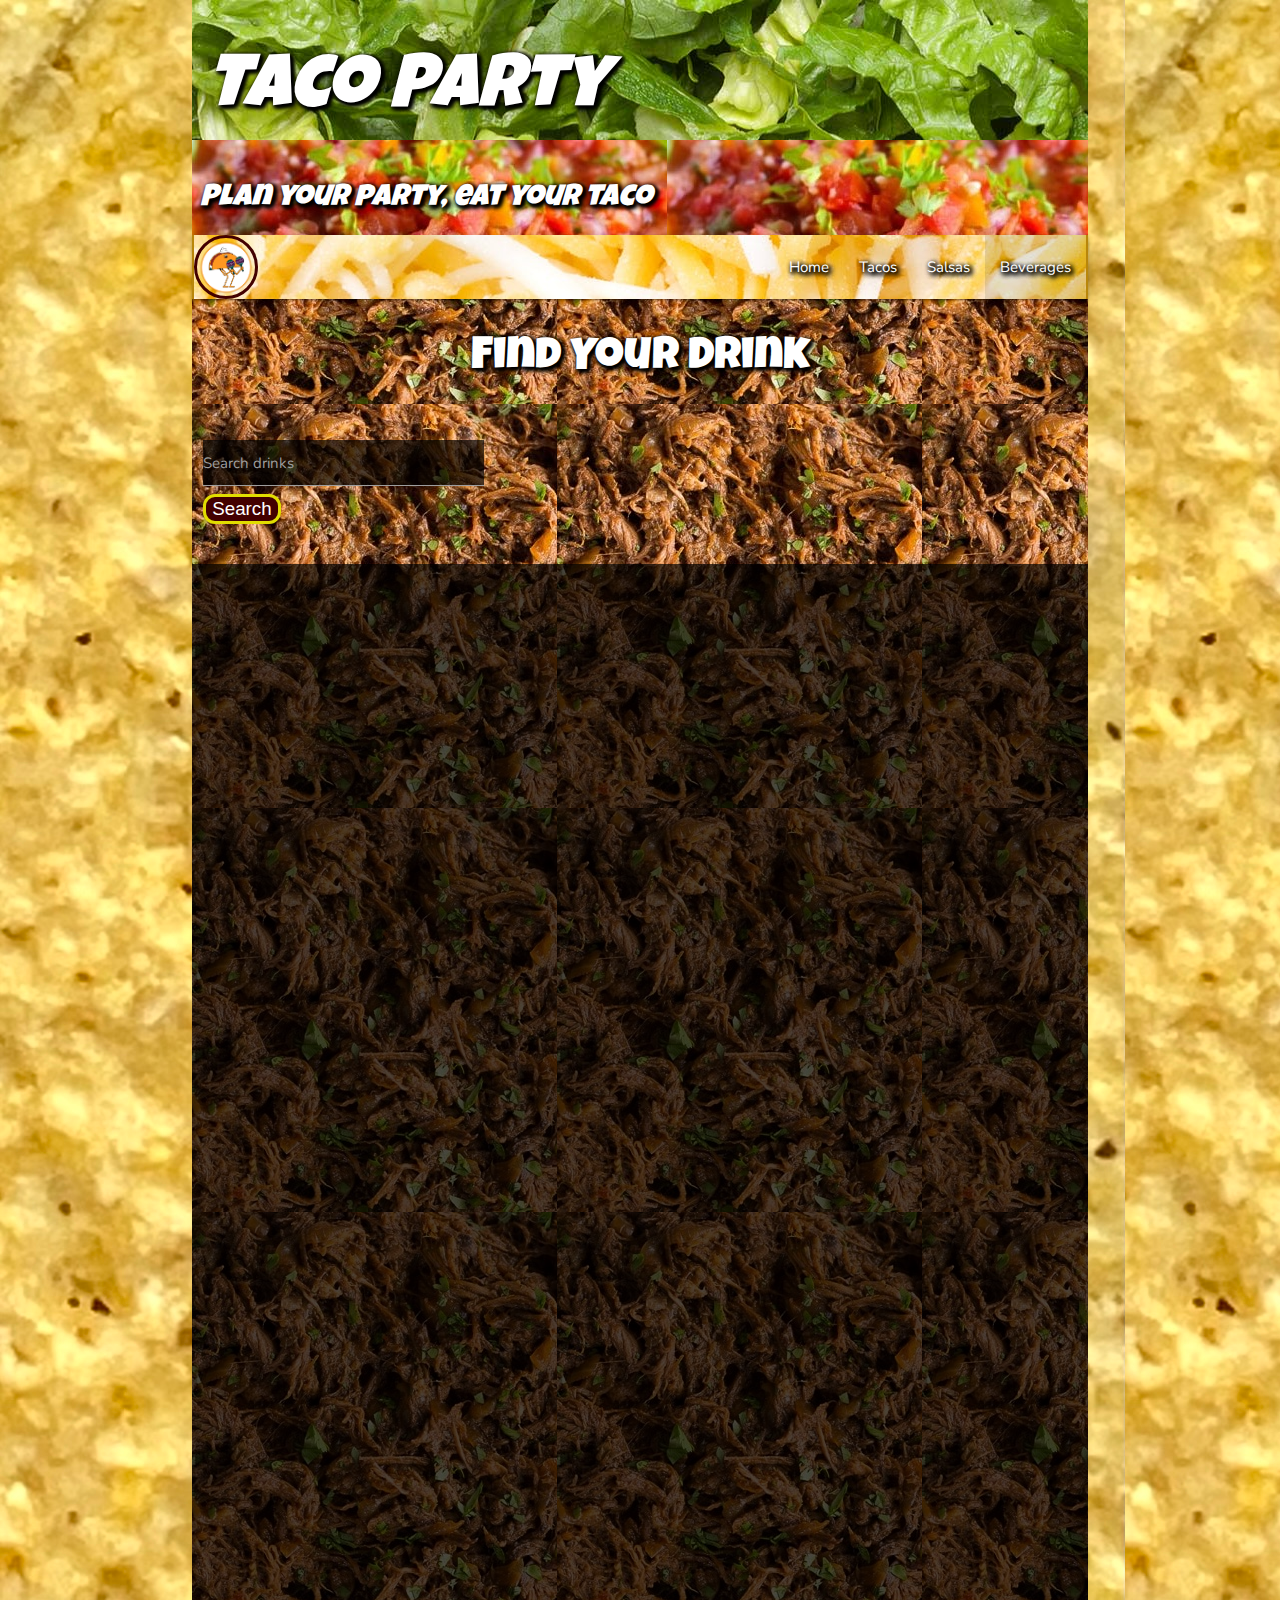
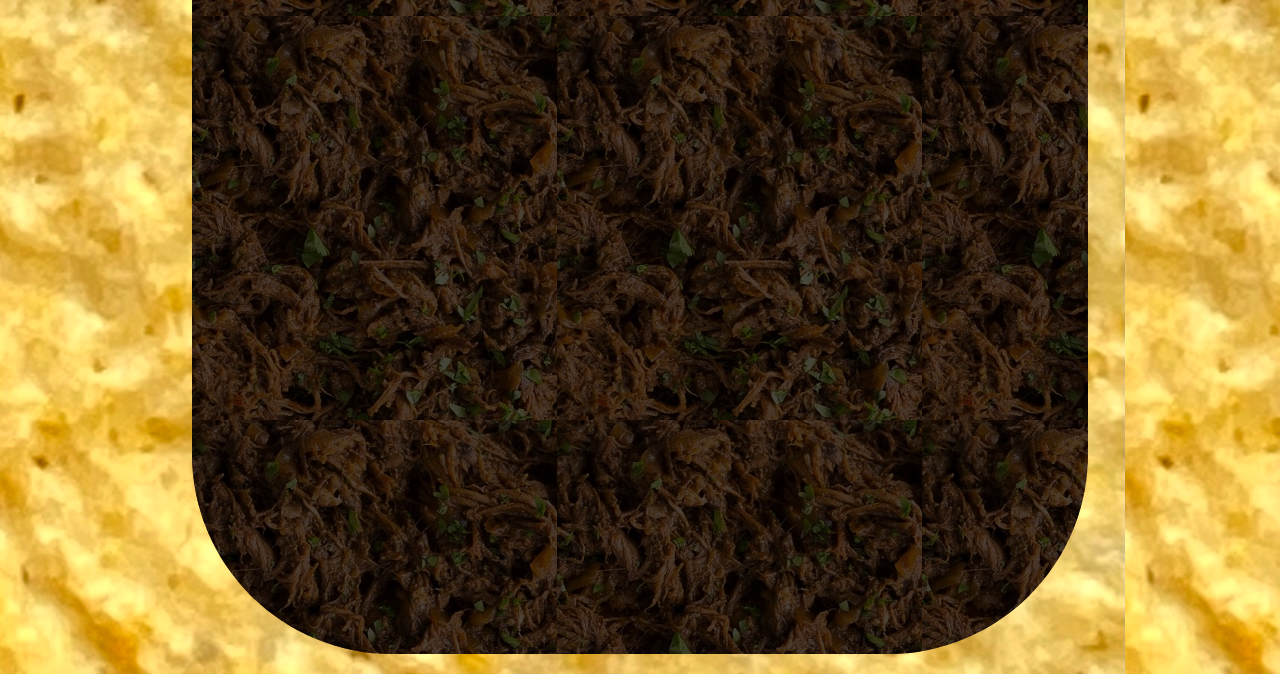
==== commit 624e2055: "checking what happend" ====
--- a/drinks.html
+++ b/drinks.html
@@ -4,7 +4,7 @@
 <head>
   <meta charset="UTF-8">
   <meta name="viewport" content="width=device-width, initial-scale=1.0">
-  <link rel="stylesheet" href="assets/materialize/css/materialize.css">
+  <link rel="stylesheet" href="assets/materialize/css/materialize.min.css">
   <link href="https://fonts.googleapis.com/icon?family=Material+Icons" rel="stylesheet">
   <link href="https://fonts.googleapis.com/css2?family=Luckiest+Guy&family=Nunito&display=swap" rel="stylesheet">
   <link type="text/css" rel="stylesheet" href="assets/materialize/css/materialize.min.css" media="screen,projection" />
@@ -30,9 +30,9 @@
         <a href="#" data-target="mobile-demo" class="sidenav-trigger"><i class="material-icons">menu</i></a>
         <ul class="right hide-on-med-and-down">
           <li><a href="index.html">Home</a></li>
-          <li class="active"><a href="#">Tacos</a></li>
+          <li><a href="tacoRecipes.html">Tacos</a></li>
           <li><a href="salsaRecipes.html">Salsas</a></li>
-          <li><a href="drinks.html">Beverages</a></li>
+          <li class="active"><a href="#">Beverages</a></li>
         </ul>
       </div>
     </nav>
@@ -64,44 +64,46 @@
     </div>
 
     <!-- Drinks Line 1 -->
-    <div class="row">
-      <div class="col s4 drinkBox" id="drinkContent0">
+    <main class="allItemsBackground">
+      <div class="row">
+        <div class="col s4 drinkBox" id="drinkContent0">
 
-        <!-- box 1 -->
+          <!-- box 1 -->
 
+        </div>
+        <div class="col s4 drinkBox" id="drinkContent1">
+
+          <!-- box 2 -->
+
+        </div>
+        <div class="col s4 drinkBox" id="drinkContent2">
+
+          <!-- box 3 -->
+
+        </div>
       </div>
-      <div class="col s4 drinkBox" id="drinkContent1">
 
-        <!-- box 2 -->
+      <!-- Drinks Line 2 -->
+      <div class="row">
+        <div class="col s4 drinkBox" id="drinkContent3">
+        </div>
+        <div class="col s4 drinkBox" id="drinkContent4">
+        </div>
+        <div class="col s4 drinkBox" id="drinkContent5">
 
+        </div>
       </div>
-      <div class="col s4 drinkBox" id="drinkContent2">
 
-        <!-- box 3 -->
-
+      <!-- Drinks Line 3 -->
+      <div class="row">
+        <div class="col s4 drinkBox" id="drinkContent6">
+        </div>
+        <div class="col s4 drinkBox" id="drinkContent7">
+        </div>
+        <div class="col s4 drinkBox" id="drinkContent8">
+        </div>
       </div>
-    </div>
-
-    <!-- Drinks Line 2 -->
-    <div class="row">
-      <div class="col s4 drinkBox" id="drinkContent3">
-      </div>
-      <div class="col s4 drinkBox" id="drinkContent4">
-      </div>
-      <div class="col s4 drinkBox" id="drinkContent5">
-
-      </div>
-    </div>
-
-    <!-- Drinks Line 3 -->
-    <div class="row">
-      <div class="col s4 drinkBox" id="drinkContent6">
-      </div>
-      <div class="col s4 drinkBox" id="drinkContent7">
-      </div>
-      <div class="col s4 drinkBox" id="drinkContent8">
-      </div>
-    </div>
+    </main>
 
 
   </div>
--- a/assets/style.css
+++ b/assets/style.css
@@ -1,16 +1,17 @@
 body {
   background-color: #e1dd00;
-  font-family: 'Nunito', sans-serif;
+  font-family: "Nunito", sans-serif;
   background-image: url("taco-shell.jpg");
   /* taco shell image taken by Brendon Hart */
 }
 
 h2 {
-  font-family: 'Luckiest Guy', cursive;
+  font-family: "Luckiest Guy", cursive;
   text-align: center;
   font-size: 3em;
   color: white;
-  text-shadow: 2px 2px 5px black, 2px 2px 5px black, 2px 2px 5px black, 2px 2px 5px black;
+  text-shadow: 2px 2px 5px black, 2px 2px 5px black, 2px 2px 5px black,
+    2px 2px 5px black;
 }
 
 button {
@@ -24,7 +25,8 @@
   font-size: 1.25em;
 }
 
-button:active, button:focus {
+button:active,
+button:focus {
   background-color: #aa2c2c;
 }
 
@@ -39,7 +41,8 @@
   background-color: #00800d;
   color: white;
   font-style: italic;
-  text-shadow: 2px 2px 5px black, 2px 2px 5px black, 2px 2px 5px black, 2px 2px 5px black;
+  text-shadow: 2px 2px 5px black, 2px 2px 5px black, 2px 2px 5px black,
+    2px 2px 5px black;
   padding: 0.5em 1em;
   background-image: url("shredded-lettuce.jpg");
   /* shredded lettuce image from https://www.taylorfarmsfoodservice.com/products/iceberg-romaine/ */
@@ -48,15 +51,17 @@
 .subtitle {
   color: white;
   font-style: italic;
-  font-family: 'Luckiest Guy', cursive;
-  text-shadow: 2px 2px 5px black, 2px 2px 5px black, 2px 2px 5px black, 2px 2px 5px black;
+  font-family: "Luckiest Guy", cursive;
+  text-shadow: 2px 2px 5px black, 2px 2px 5px black, 2px 2px 5px black,
+    2px 2px 5px black;
   font-size: 2em;
 }
 
 .nav-wrapper {
   background-color: #b48400;
   background-image: url("shredded-cheese.jpg");
-  text-shadow: 2px 2px 5px black, 2px 2px 5px black, 2px 2px 5px black, 2px 2px 5px black;
+  text-shadow: 2px 2px 5px black, 2px 2px 5px black, 2px 2px 5px black,
+    2px 2px 5px black;
   border-left: 2px darkgoldenrod solid;
   border-right: 2px darkgoldenrod solid;
   /* shredded cheese image from https://theoutline.com/post/6016/shredded-cheese-memes?zd=1&zi=tin5bojm */
@@ -68,12 +73,13 @@
   border: 3px solid #430000;
 }
 
-.genBtn, #meme {
+.genBtn,
+#meme {
   text-align: center;
 }
 
 #tagline {
-  font-family: 'Luckiest Guy', cursive;
+  font-family: "Luckiest Guy", cursive;
   font-size: 5em;
 }
 
@@ -84,7 +90,7 @@
   padding: 0.5em;
 }
 
-/* jean added this */
+/* added this to center gif */
 #gif {
   position: absolute;
   width: 250px;
@@ -93,73 +99,239 @@
   margin: 0 auto;
   display: block;
   left: 30%;
-  bottom: 30%;
-}
-
+  bottom: 40%;
+}
+/*added this blur id for the blur of the home page*/
 #blur {
   filter: blur(1.5rem);
   transition: filter 1s;
   background-color: #430000;
 }
 
-/* ANDY ADDITIONS */
-
-/* This is the headline style I'm using for each recipe */
+/* ------------------------------------------------- */
+/* ANDY ADDITIONS - LET ME KNOW IF ANYTHING OVERLAPS */
+/* ------------------------------------------------- */
+
+/* ----------------- */
+/* GRID MENU PAGES */
+/* ----------------- */
+
+/* Adds Finger Pointer to Cursor When Headline Hovering */
+.TgridHeadlines {
+  color: white;
+  cursor: pointer;
+}
+
+.SgridHeadlines {
+  color: white;
+  cursor: pointer;
+}
+
 #gridHeadlines {
-  font-size: 18px;
-  color: white;
-}
-
-/* Boxes: These Control Each Box Recipes Appear Inside */
+  color: white;
+  cursor: pointer;
+}
+
+#gridImg {
+  width: 250px;
+  cursor: pointer;
+}
+
+/* Controls the Grid Headlines */
+h3 {
+  color: white;
+  font-size: 16px;
+  height: 40px;
+  margin-top: 40px;
+  font-weight: bolder;
+  font-family: "Nunito", sans-serif;
+}
+
+/* Control Each Box Recipes Appear Inside the Grid System */
+
 .tacoBox {
-  height: 1000px;
-  text-align: center;
-  background: rgba(0,0,0,.7);
-
+  color: white;
+  height: auto;
+  text-align: center;
+  /* background: rgba(0,0,0,.7); */
 }
 
 .salsaBox {
-  height: 650px;
-  text-align: center;
-  background: rgba(0,0,0,.7);
+  color: white;
+  height: auto;
+  text-align: center;
+  /* background: rgba(0,0,0,.7); */
 }
 
 .drinkBox {
   height: 550px;
   text-align: center;
-  background: rgba(0,0,0,.7);
-}
-
-/* This resizes the Recipe image to fit columns */
-
-img {
+  /* background: rgba(0,0,0,.7); */
+}
+
+/* Adds Dark Background to Meat for Copy Pop */
+
+.allItemsBackground {
+  background: rgba(0, 0, 0, 0.7);
+  border-radius: 0 0 200px 200px;
+}
+
+/* Resizes all Images in the Grid to Not Look Stupid */
+
+.TgridImg {
   width: 250px;
-}
-
-/* This styles all the Recipe copy */
+  cursor: pointer;
+}
+
+.SgridImg {
+  width: 250px;
+  cursor: pointer;
+}
+
+/* Obsolete: Controlled Recipe Copy on Menu */
 
 .tacoRecipes {
   font-size: 12px;
   color: white;
-  text-align:left;
+  text-align: left;
+  font-family: "Nunito", sans-serif;
 }
 
 .salsaRecipes {
   font-size: 12px;
   color: white;
-  text-align:left;
+  text-align: left;
+  font-family: "Nunito", sans-serif;
 }
 
 .drinkRecipes {
-  font-size: 12px;
-  color: white;
-  text-align:left;
+  font-size: 16px;
+  color: white;
+  text-align: center;
+  font-family: "Nunito", sans-serif;
+}
+
+/* ----------------- */
+/* DISPLAY ITEM PAGE */
+/* ----------------- */
+
+/* Controls Headline of Clicked Item */
+
+h4 {
+  color: white;
+  font-size: 40px;
+  text-align: center;
+  font-family: "Nunito", sans-serif;
+}
+
+/* Displays "Ingredients" Headline*/
+
+h5 {
+  color: white;
+  font-size: 26px;
+  text-align: left;
+  font-family: "Nunito", sans-serif;
+}
+
+/* Controls Image of Clicked Item */
+
+#heroImage {
+  text-align: center;
+  border-radius: 200px 200px 200px 200px;
+  margin-top: 10px;
+  margin-left: 10px;
+  margin-right: 10px;
+  margin-bottom: 10px;
+}
+
+/* Div Controller for Headline */
+
+.itemHeroHeadline {
+  height: auto;
+  width: 100%;
+  color: white;
+  padding-bottom: 20px;
+  margin-bottom: 20px;
+  text-align: center;
+  /* background: rgba(0,0,0,.7); */
+}
+
+/* Div Controller for Image */
+
+.itemHeroImage {
+  height: 10000;
+  width: 100%;
+  color: white;
+  /* padding-bottom: 50px;  */
+  text-align: center;
+}
+
+/* Ingredient Icon Column */
+.iconCol {
+  height: auto;
+
+  /* Ingredient Details Column */
+}
+.ingredientCol {
+  height: auto;
+}
+
+/* Div Container/Controller for Icon and Details */
+.ingDiv {
+  display: block;
+  color: white;
+  margin-top: 10px;
+  padding-bottom: 50px;
+  /* margin-bottom:50px; */
+  height: 50px;
+}
+
+/* Div Container/Controller for Nutrition Details */
+.nutDiv {
+  display: block;
+  color: white;
+  margin-top: 10px;
+  padding-bottom: 50px;
+  /* margin-bottom:50px; */
+  height: 50px;
+}
+
+/* Controls Icon */
+#ingImg {
+  text-align: right;
+  border-radius: 200px 200px 200px 200px;
+  width: 50px;
+  /* margin-top: 20px; */
+}
+
+/* Controls Ingredient Copy */
+#ingredient {
+  color: white;
+  width: 100%;
+  text-decoration: rgb(212, 202, 202);
+  font-size: 18px;
+  padding-top: 10px;
+}
+
+/* Controls Nutrition Copy */
+#nutrition {
+  color: white;
+  width: 100%;
+  text-decoration: rgb(212, 202, 202);
+  font-size: 26px;
+  font-weight: bolder;
+  margin-top: 40px;
+}
+
+/* Adds Spacing to End of Grid Menu and Display Pages*/
+#footerSpacing {
+  height: 50px;
 }
 
 /* Brendon added this */
 .card {
   text-align: center;
-  background: rgba(0,0,0,.7);
+  background: rgba(0, 0, 0, 0.7);
   color: white;
 }
 
@@ -168,18 +340,18 @@
   color: white;
 }
 
-.input-field input[type=text] {
-  color: white;
-  background: rgba(0,0,0,.7);
+.input-field input[type="text"] {
+  color: white;
+  background: rgba(0, 0, 0, 0.7);
   padding-left: 5px;
 }
 
-.input-field.input-outlined input[type=text]:focus + label {
-  color:white;
-}
-
-.input-field.input-outlined input[type=text]:focus {
+.input-field.input-outlined input[type="text"]:focus + label {
+  color: white;
+}
+
+.input-field.input-outlined input[type="text"]:focus {
   border: 3px solid #aa2c2c;
   border-radius: 10px;
   box-shadow: none;
-}+}
